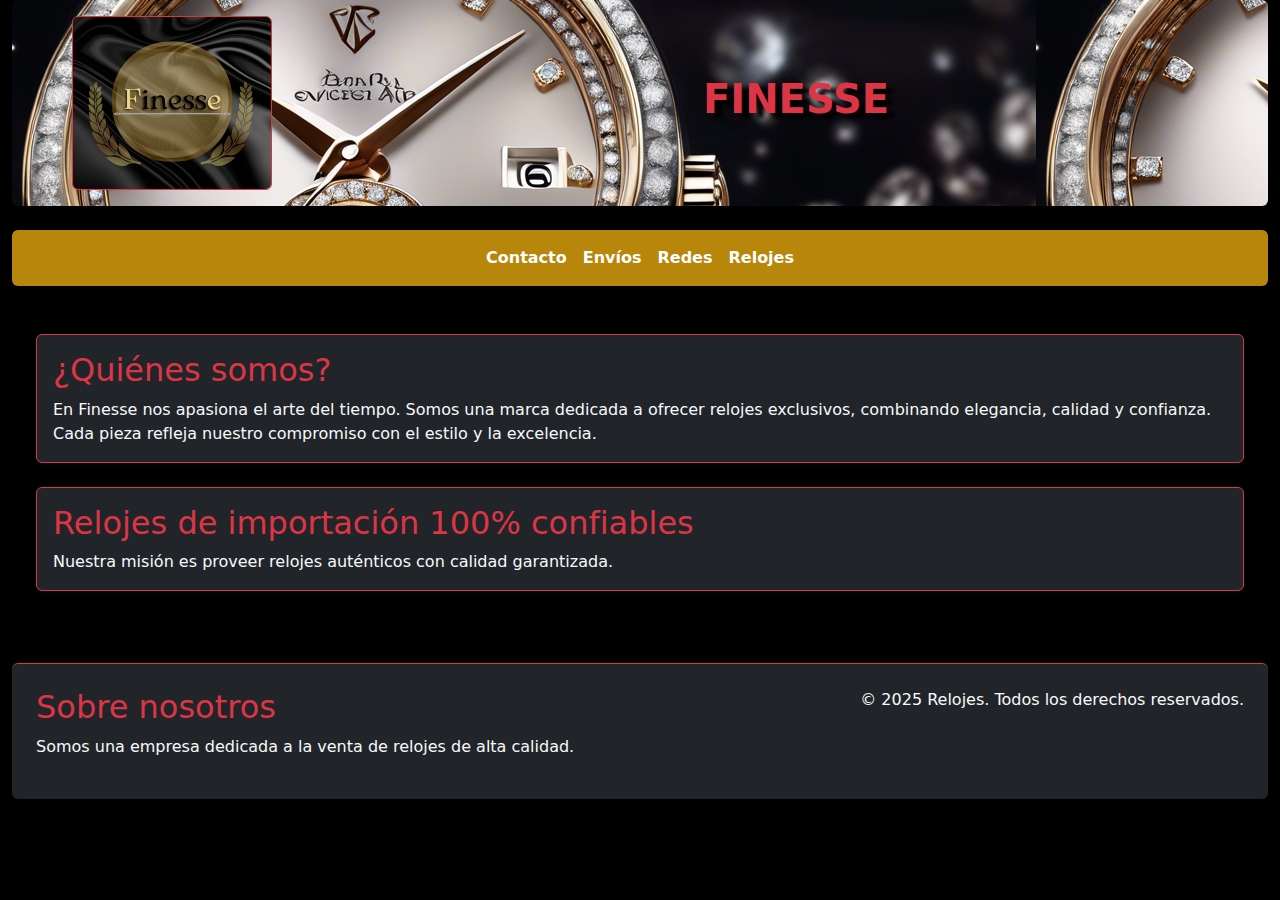
==== index.html @ 2a10a925 "este es mi primer registro" ====
<!DOCTYPE html>
<html lang="es">
<head>
    <meta charset="UTF-8" />
    <meta name="viewport" content="width=device-width, initial-scale=1.0"/>
    <title>Finesse</title>

    <!-- CSS -->
    <link rel="stylesheet" href="./css/style.css" />
    <!-- Bootstrap -->
    <link href="https://cdn.jsdelivr.net/npm/bootstrap@5.3.3/dist/css/bootstrap.min.css" rel="stylesheet" />
</head>
<body class="bg-black text-light">
    <div class="container-fluid">

        <!-- HEADER -->
        <header class="titulo-fondo text-light p-3 mb-4 rounded">
            <div class="row align-items-center">
                <div class="col-md-3 text-center">
                    <img src="./assets/finesse.jpeg" alt="logo" class="img-fluid border border-danger rounded" style="width: 200px;" />
                </div>
                <div class="col-md-9 text-center">
                    <h1 class="text-uppercase fw-bold text-danger">Finesse</h1>
                </div>
            </div>
        </header>

        <!-- NAVBAR -->
        <nav class="navbar navbar-expand-md navbar-dark bg-gold mb-4 rounded shadow">
            <div class="container-fluid">
                <button class="navbar-toggler" type="button" data-bs-toggle="collapse" data-bs-target="#navbarNav">
                    <span class="navbar-toggler-icon"></span>
                </button>
                <div class="collapse navbar-collapse justify-content-center" id="navbarNav">
                    <ul class="navbar-nav">
                        <li class="nav-item">
                            <a class="nav-link text-danger fw-bold" href="./pages/contacto.html">Contacto</a>
                        </li>
                        <li class="nav-item">
                            <a class="nav-link text-danger fw-bold" href="./pages/envios.html">Envíos</a>
                        </li>
                        <li class="nav-item">
                            <a class="nav-link text-danger fw-bold" href="./pages/redes.html">Redes</a>
                        </li>
                        <li class="nav-item">
                            <a class="nav-link text-danger fw-bold" href="./pages/relojes.html">Relojes</a>
                        </li>
                    </ul>
                </div>
            </div>
        </nav>

        <!-- MAIN -->
        <main class="p-4">
            <div class="card bg-dark text-light border-danger mb-4 shadow rounded">
                <div class="card-body">
                    <h2 class="card-title text-danger">¿Quiénes somos?</h2>
                    <p class="card-text">
                        En Finesse nos apasiona el arte del tiempo. Somos una marca dedicada a ofrecer relojes exclusivos, combinando elegancia, calidad y confianza. Cada pieza refleja nuestro compromiso con el estilo y la excelencia.
                    </p>
                </div>
            </div>
            <div class="card bg-dark text-light border-danger shadow rounded">
                <div class="card-body">
                    <h2 class="card-title text-danger">Relojes de importación 100% confiables</h2>
                    <p class="card-text">
                        Nuestra misión es proveer relojes auténticos con calidad garantizada.
                    </p>
                </div>
            </div>
        </main>

        <!-- FOOTER -->
        <footer class="bg-dark p-4 mt-5 border-top border-danger rounded">
            <div class="row">
                <div class="col-md-6">
                    <h2 class="text-danger">Sobre nosotros</h2>
                    <p>Somos una empresa dedicada a la venta de relojes de alta calidad.</p>
                </div>
                <div class="col-md-6 text-md-end">
                    <p>© 2025 Relojes. Todos los derechos reservados.</p>
                </div>
            </div>
        </footer>

    </div>

    <!-- Bootstrap JS -->
    <script src="https://cdn.jsdelivr.net/npm/bootstrap@5.3.3/dist/js/bootstrap.bundle.min.js"></script>
</body>
</html>
---- css/style.css ----
.titulo-fondo {
    background-image: url("../assets/relojes.jpg"); /* Tu imagen de fondo */
    background-repeat: repeat;
    padding: 20px;
    text-shadow: 8px 5px 4px #000000;
}

.fondo-main {
    background-image: url(../assets/diamantes.jpg);
    background-repeat: repeat;
    text-shadow: 8px 5px 4px #000000;
}

.fondo-diamantes{
    background-image: url(../assets/diamantesNegros.png);
    background-position: center;
    text-shadow: 8px 5px 4px #000000;
}

.bg-gold {
    background-color: #B8860B;
}

.bg-gold .nav-link {
    color: white !important;
}
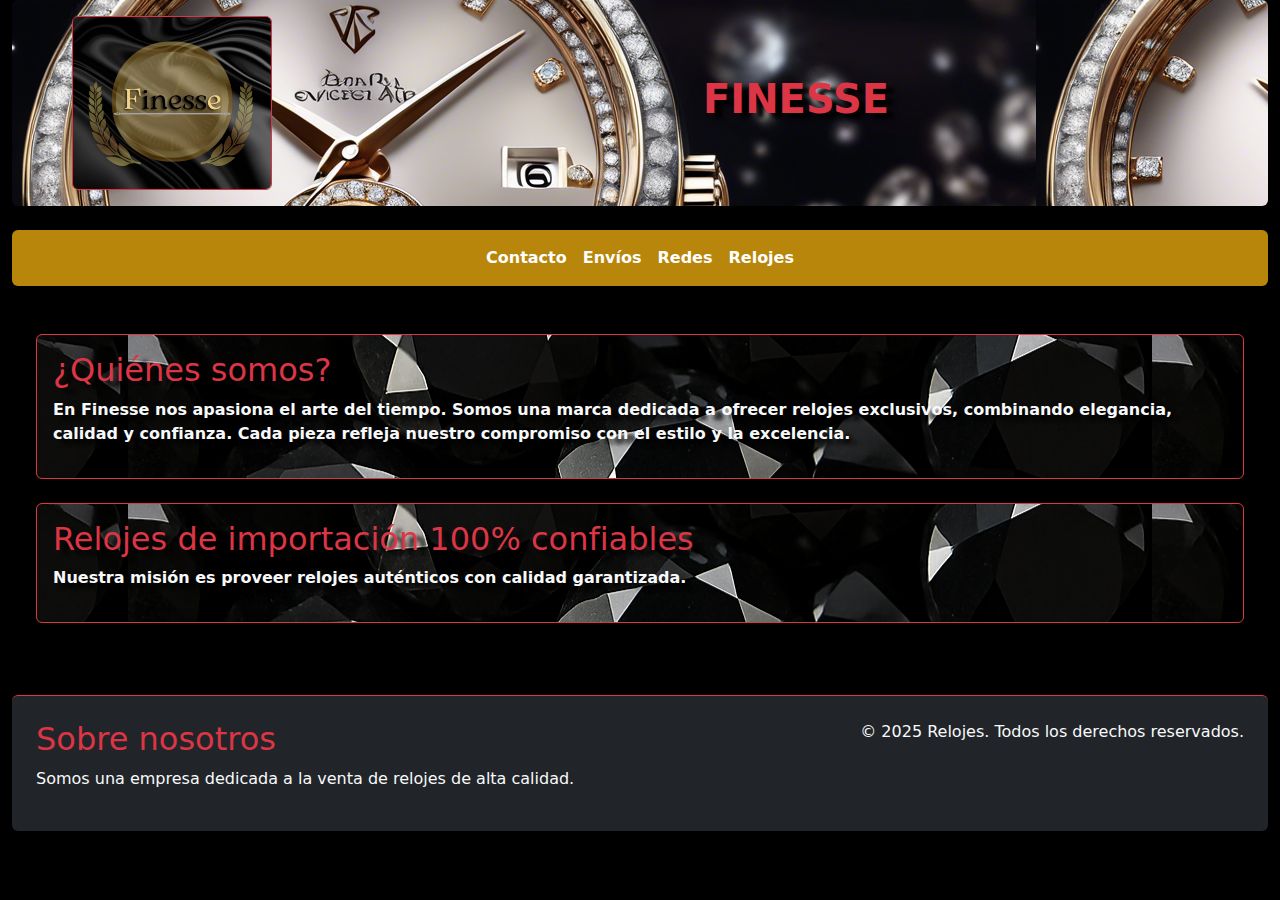
==== commit 292c7eee: "Ajustes finales: mejoras visuales, correcciones en la estructura HTML, limpieza de estilos innecesar" ====
--- a/index.html
+++ b/index.html
@@ -1,23 +1,29 @@
 <!DOCTYPE html>
 <html lang="es">
+
 <head>
     <meta charset="UTF-8" />
-    <meta name="viewport" content="width=device-width, initial-scale=1.0"/>
+    <meta name="viewport" content="width=device-width, initial-scale=1.0" />
     <title>Finesse</title>
 
     <!-- CSS -->
     <link rel="stylesheet" href="./css/style.css" />
+
     <!-- Bootstrap -->
     <link href="https://cdn.jsdelivr.net/npm/bootstrap@5.3.3/dist/css/bootstrap.min.css" rel="stylesheet" />
 </head>
+
 <body class="bg-black text-light">
+
+    <!-- Contenedor principal -->
     <div class="container-fluid">
 
         <!-- HEADER -->
         <header class="titulo-fondo text-light p-3 mb-4 rounded">
             <div class="row align-items-center">
                 <div class="col-md-3 text-center">
-                    <img src="./assets/finesse.jpeg" alt="logo" class="img-fluid border border-danger rounded" style="width: 200px;" />
+                    <img src="./assets/finesse.jpeg" alt="logo"
+                        class="img-fluid border border-danger rounded logo-img" />
                 </div>
                 <div class="col-md-9 text-center">
                     <h1 class="text-uppercase fw-bold text-danger">Finesse</h1>
@@ -51,19 +57,23 @@
         </nav>
 
         <!-- MAIN -->
-        <main class="p-4">
-            <div class="card bg-dark text-light border-danger mb-4 shadow rounded">
+        <main class="p-4 fondo-borde-dorado">
+            <!-- Card 1 -->
+            <div class="card bg-dark text-light border-danger mb-4 shadow rounded fondo-diamantes">
                 <div class="card-body">
                     <h2 class="card-title text-danger">¿Quiénes somos?</h2>
-                    <p class="card-text">
-                        En Finesse nos apasiona el arte del tiempo. Somos una marca dedicada a ofrecer relojes exclusivos, combinando elegancia, calidad y confianza. Cada pieza refleja nuestro compromiso con el estilo y la excelencia.
+                    <p class="card-text text-light fw-semibold mb-3">
+                        En Finesse nos apasiona el arte del tiempo. Somos una marca dedicada a ofrecer relojes
+                        exclusivos, combinando elegancia, calidad y confianza. Cada pieza refleja nuestro compromiso con
+                        el estilo y la excelencia.
                     </p>
                 </div>
             </div>
-            <div class="card bg-dark text-light border-danger shadow rounded">
+            <!-- Card 2 -->
+            <div class="card bg-dark text-light border-danger shadow rounded fondo-diamantes">
                 <div class="card-body">
                     <h2 class="card-title text-danger">Relojes de importación 100% confiables</h2>
-                    <p class="card-text">
+                    <p class="card-text text-light fw-semibold mb-3">
                         Nuestra misión es proveer relojes auténticos con calidad garantizada.
                     </p>
                 </div>
@@ -88,4 +98,5 @@
     <!-- Bootstrap JS -->
     <script src="https://cdn.jsdelivr.net/npm/bootstrap@5.3.3/dist/js/bootstrap.bundle.min.js"></script>
 </body>
-</html>
+
+</html>--- a/css/style.css
+++ b/css/style.css
@@ -1,3 +1,4 @@
+/* Imagen de fondo del HEADER */
 .titulo-fondo {
     background-image: url("../assets/relojes.jpg"); /* Tu imagen de fondo */
     background-repeat: repeat;
@@ -5,22 +6,33 @@
     text-shadow: 8px 5px 4px #000000;
 }
 
-.fondo-main {
-    background-image: url(../assets/diamantes.jpg);
-    background-repeat: repeat;
-    text-shadow: 8px 5px 4px #000000;
-}
-
+/* Imagen de fondo para las CARDS */
 .fondo-diamantes{
-    background-image: url(../assets/diamantesNegros.png);
+    background-image: url(../assets/diamantes-negros.png);
     background-position: center;
     text-shadow: 8px 5px 4px #000000;
 }
 
+.fondo-relojes-negros{
+    background-image: url(../assets/relojes-negros.png);
+    background-position: center;
+    text-shadow: 8px 5px 4px #000000;
+}
+
+.fondo-relojes-dorados{
+    background-image: url(../assets/relojes-dorados.png);
+}
+
+/* Personalizado */
 .bg-gold {
     background-color: #B8860B;
 }
 
 .bg-gold .nav-link {
     color: white !important;
+}
+
+/* Estilo del logo */
+.logo-img {
+    width: 200px;
 }